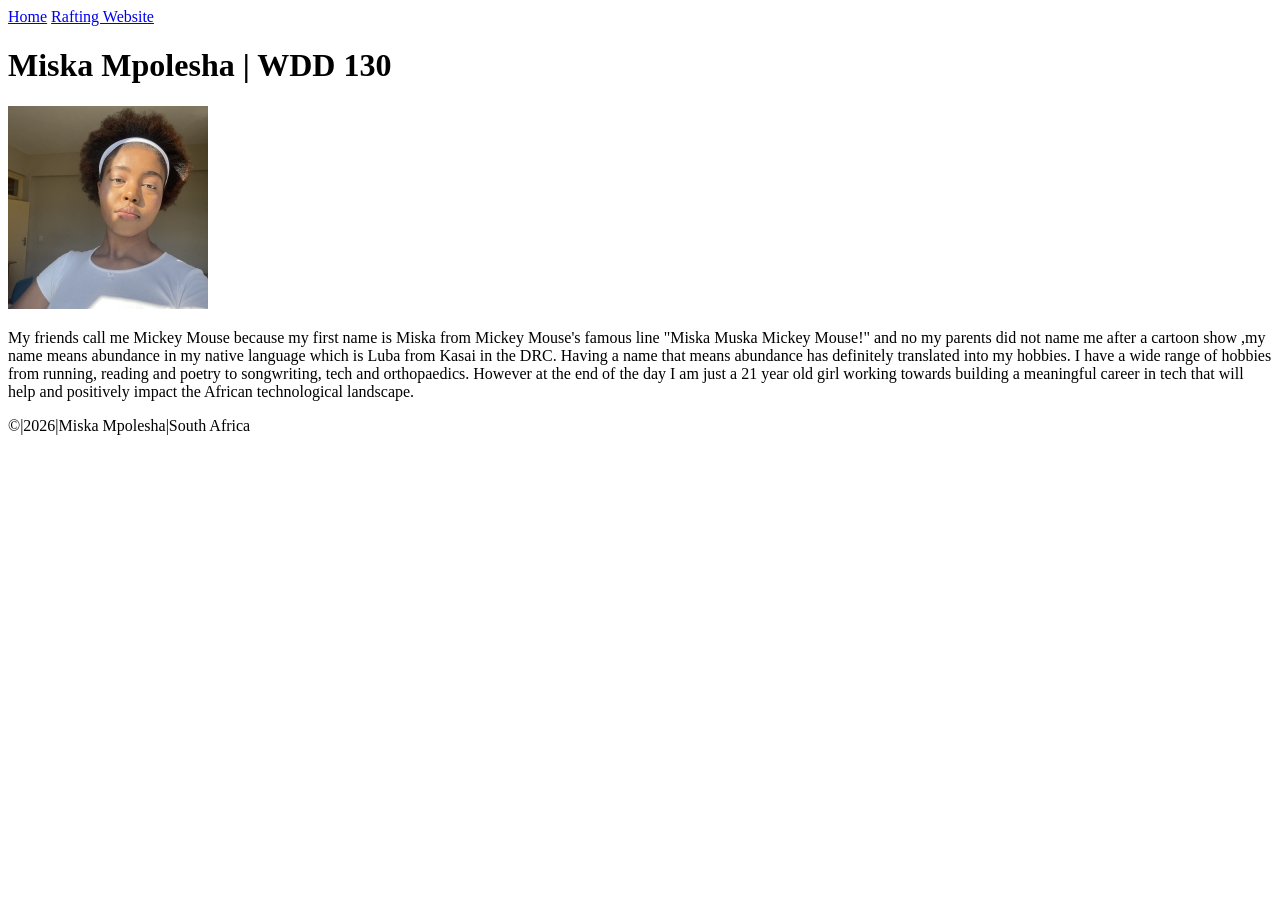
==== index.html @ f8c0bc27 "miska-wdd130" ====
<!DOCTYPE html>
<html lang="en">

<head>
    <meta charset="UTF-8">
    <meta name="viewport" content="width=device-width, initial-scale=1.0">
    <title> Miska Mpolesha | WDD 130 </title>
</head>

<body>
    <header>
        <nav>
            <a href="#">Home</a>
            <a href="wwr/">Rafting Website</a>
        </nav>
    </header>

    <main>
        <h1>Miska Mpolesha | WDD 130</h1>
        <img src="images/profile.jpg" alt="Miska's profile picture" width="200">
        <p>
            My friends call me Mickey Mouse because my first name is Miska from Mickey Mouse's famous
            line "Miska Muska Mickey Mouse!" and no my parents did not name me after a cartoon show
            ,my name means abundance in my native language which is Luba from Kasai in the DRC.
            Having a name that means abundance has definitely translated into my hobbies. I have a
            wide range of hobbies from running, reading and poetry to songwriting, tech and orthopaedics.
            However at the end of the day I am just a 21 year old girl working towards building
            a meaningful career in tech that will help and positively impact the African technological
            landscape.
        </p>
    </main>

    <footer>
        <p>
            &copy;|2026|Miska Mpolesha|South Africa
        </p>

    </footer>
</body>

</html>
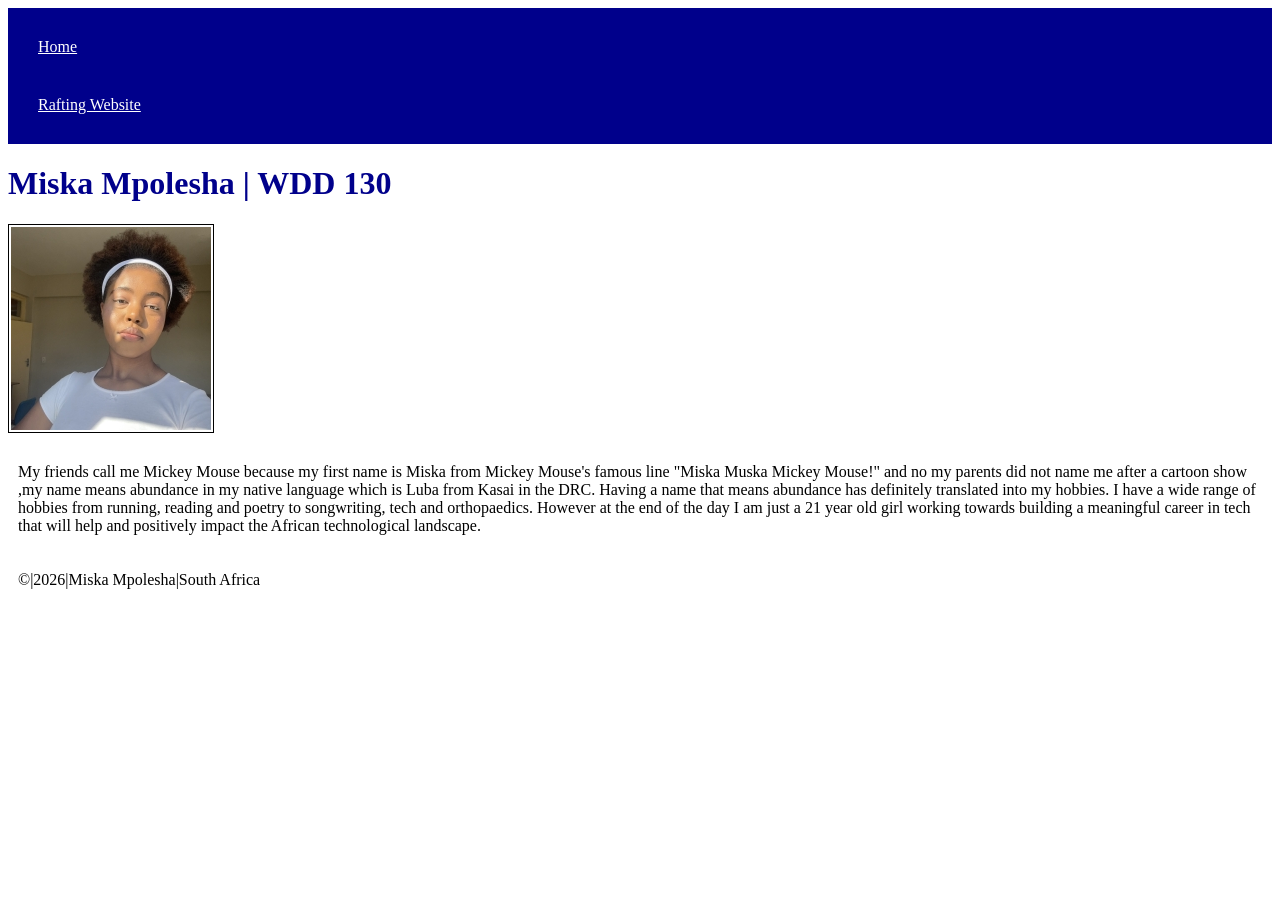
==== commit f16596ba: "stylesaddition" ====
--- a/index.html
+++ b/index.html
@@ -5,6 +5,7 @@
     <meta charset="UTF-8">
     <meta name="viewport" content="width=device-width, initial-scale=1.0">
     <title> Miska Mpolesha | WDD 130 </title>
+    <link rel="stylesheet" href="styles/styles.css">
 </head>
 
 <body>
--- a/styles/styles.css
+++ b/styles/styles.css
@@ -0,0 +1,26 @@
+nav {
+    background-color: darkblue;
+    padding: 10px;
+}
+
+nav a {
+    color: white;
+    display: block;
+    padding: 20px;
+}
+
+h1 {
+    color: darkblue;
+}
+
+img {
+    width: 150 px;
+    height: auto;
+    border: 1px solid black;
+    padding: 2px;
+    box-shadow: 0 0 30 px gray;
+}
+
+p {
+    padding: 10px;
+}
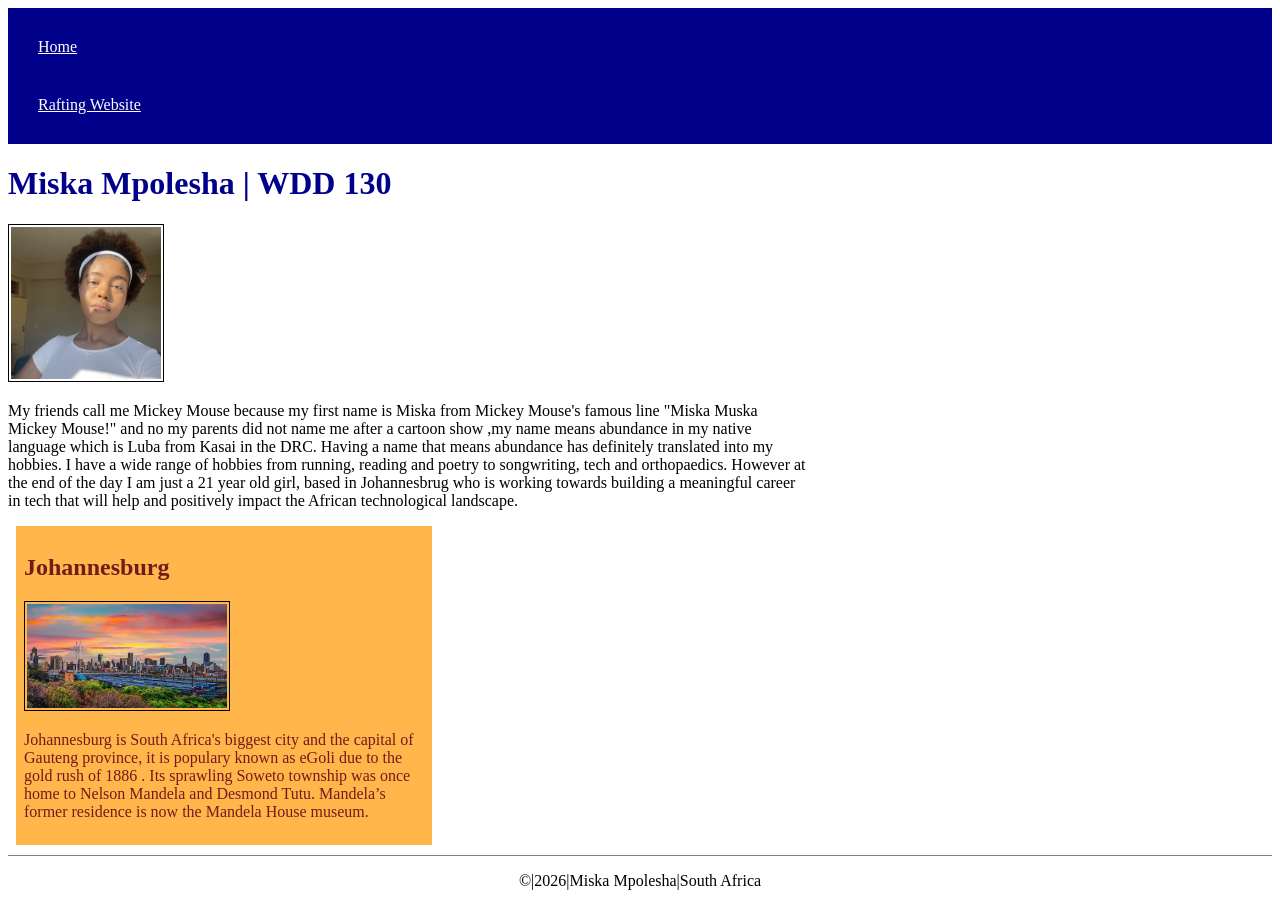
==== commit f9f4a14b: "w02home-page" ====
--- a/index.html
+++ b/index.html
@@ -5,6 +5,8 @@
     <meta charset="UTF-8">
     <meta name="viewport" content="width=device-width, initial-scale=1.0">
     <title> Miska Mpolesha | WDD 130 </title>
+    <meta name="description" content="Miska Mpolesha | WDD130 | Introduction Page.">
+    <meta name="author" content="Miska Mpolesha">
     <link rel="stylesheet" href="styles/styles.css">
 </head>
 
@@ -25,10 +27,22 @@
             ,my name means abundance in my native language which is Luba from Kasai in the DRC.
             Having a name that means abundance has definitely translated into my hobbies. I have a
             wide range of hobbies from running, reading and poetry to songwriting, tech and orthopaedics.
-            However at the end of the day I am just a 21 year old girl working towards building
+            However at the end of the day I am just a 21 year old girl, based in Johannesbrug who is working towards building
             a meaningful career in tech that will help and positively impact the African technological
             landscape.
         </p>
+    
+        <aside>
+            <h2>
+                Johannesburg
+            </h2>
+            <img src="images/joburg.jpg" alt="Nelson Mandela Bridge ,Johannesburg.">
+            <p>
+                Johannesburg is  South Africa's biggest city and the capital of Gauteng province, it is populary known as eGoli due to the gold rush of 1886 . 
+                Its sprawling Soweto township was once home to Nelson Mandela and Desmond Tutu. Mandela’s former residence is now the Mandela House museum. 
+            </p>
+
+        </aside>
     </main>
 
     <footer>
--- a/styles/styles.css
+++ b/styles/styles.css
@@ -13,8 +13,12 @@
     color: darkblue;
 }
 
-img {
-    width: 150 px;
+main{
+    max-width: 800px;
+}
+
+main img {
+    width: 150px;
     height: auto;
     border: 1px solid black;
     padding: 2px;
@@ -22,5 +26,27 @@
 }
 
 p {
-    padding: 10px;
+    padding: 0;
 }
+
+aside{
+    width: 25rem ;
+    margin: 0.5rem;
+    border: 1px solid rgb(100, 100, 100 / 0.5) ;
+    padding: 0.5rem;
+    background-color:rgba(255, 153, 0, 0.703) ;
+    color:rgb(114, 27, 27) ;
+
+}
+
+aside img{
+    width: 200px;
+    height:auto ;
+}
+
+footer{
+    margin-top: 10px;
+    border-top: 1px solid grey;
+    text-align: center;
+    
+}
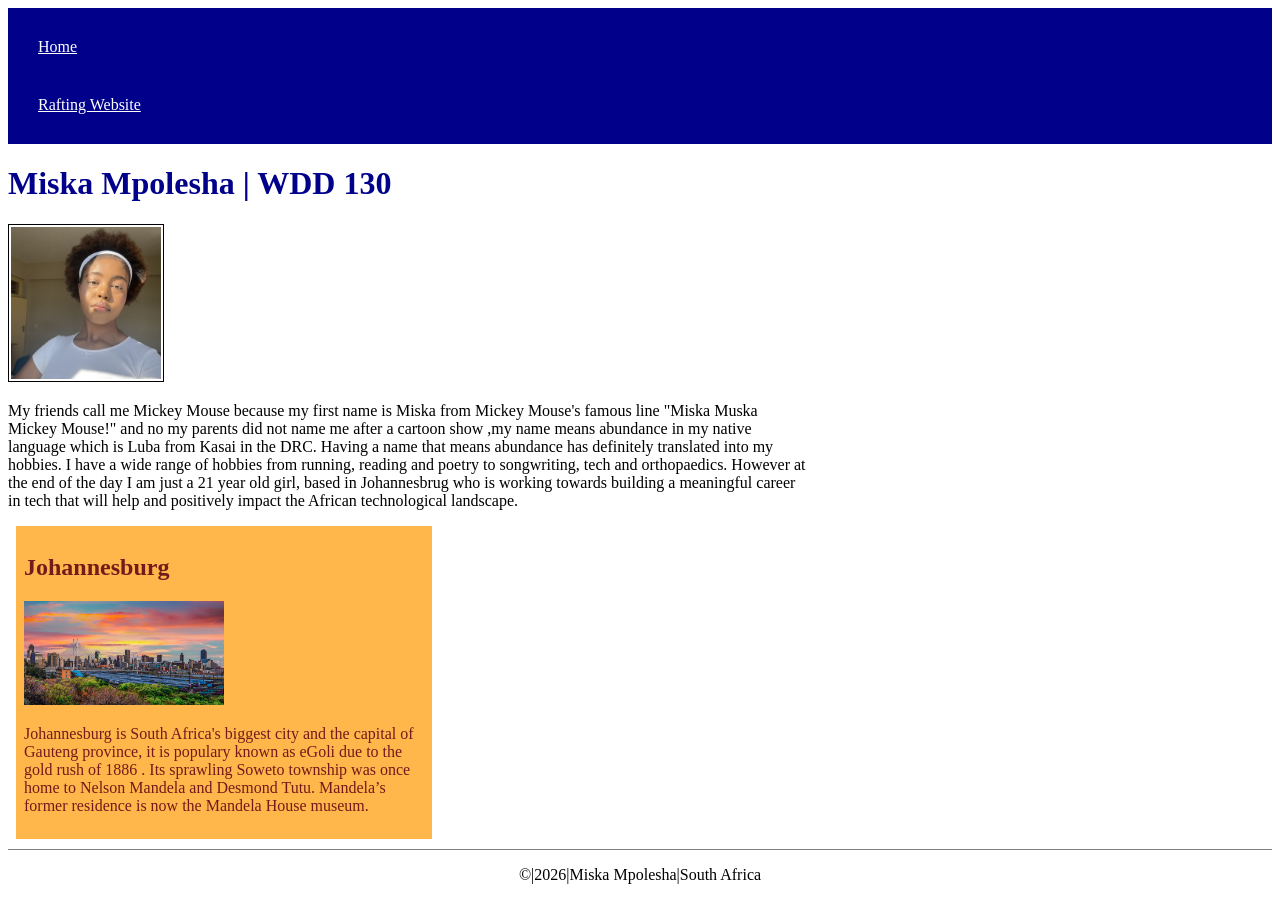
==== commit 621072ef: "w02homepage" ====
--- a/index.html
+++ b/index.html
@@ -5,7 +5,7 @@
     <meta charset="UTF-8">
     <meta name="viewport" content="width=device-width, initial-scale=1.0">
     <title> Miska Mpolesha | WDD 130 </title>
-    <meta name="description" content="Miska Mpolesha | WDD130 | Introduction Page.">
+    <meta name="description" content="Miska Mpolesha | WDD130 | Introduction ,brief description of hobbies and an aside on my home city Johannesburg.">
     <meta name="author" content="Miska Mpolesha">
     <link rel="stylesheet" href="styles/styles.css">
 </head>
@@ -32,18 +32,19 @@
             landscape.
         </p>
     
-        <aside>
-            <h2>
-                Johannesburg
-            </h2>
-            <img src="images/joburg.jpg" alt="Nelson Mandela Bridge ,Johannesburg.">
-            <p>
-                Johannesburg is  South Africa's biggest city and the capital of Gauteng province, it is populary known as eGoli due to the gold rush of 1886 . 
-                Its sprawling Soweto township was once home to Nelson Mandela and Desmond Tutu. Mandela’s former residence is now the Mandela House museum. 
-            </p>
+    </main>
 
-        </aside>
-    </main>
+    <aside>
+        <h2>
+            Johannesburg
+        </h2>
+        <img src="images/joburg.jpg" alt="Nelson Mandela Bridge ,Johannesburg.">
+        <p>
+            Johannesburg is South Africa's biggest city and the capital of Gauteng province, it is populary known as eGoli due to the gold rush of 1886 .
+            Its sprawling Soweto township was once home to Nelson Mandela and Desmond Tutu. Mandela’s former residence is now the Mandela House museum.
+        </p>
+    
+    </aside>
 
     <footer>
         <p>
--- a/styles/styles.css
+++ b/styles/styles.css
@@ -1,52 +1,50 @@
 nav {
-    background-color: darkblue;
-    padding: 10px;
+    background-color:darkblue;
+    padding:10px;
 }
 
 nav a {
-    color: white;
-    display: block;
-    padding: 20px;
+    color:white;
+    display:block;
+    padding:20px;
 }
 
 h1 {
-    color: darkblue;
+    color:darkblue;
 }
 
 main{
-    max-width: 800px;
+    max-width:800px;
 }
 
 main img {
-    width: 150px;
-    height: auto;
-    border: 1px solid black;
-    padding: 2px;
-    box-shadow: 0 0 30 px gray;
+    width:150px;
+    height:auto;
+    border:1px solid black;
+    padding:2px;
+    box-shadow:0 0 30 px gray;
 }
 
 p {
-    padding: 0;
+    padding:0;
 }
 
 aside{
-    width: 25rem ;
-    margin: 0.5rem;
-    border: 1px solid rgb(100, 100, 100 / 0.5) ;
-    padding: 0.5rem;
-    background-color:rgba(255, 153, 0, 0.703) ;
+    width:25rem;
+    margin:0.5rem;
+    border:1px solid rgb(100, 100, 100 / 0.5);
+    padding:0.5rem;
+    background-color:rgba(255, 153, 0, 0.703);
     color:rgb(114, 27, 27) ;
-
 }
 
 aside img{
-    width: 200px;
-    height:auto ;
+    width:200px;
+    height:auto;
 }
 
 footer{
-    margin-top: 10px;
-    border-top: 1px solid grey;
-    text-align: center;
-    
+    margin-top:10px;
+    border-top:1px solid grey;
+    text-align:center;   
 }
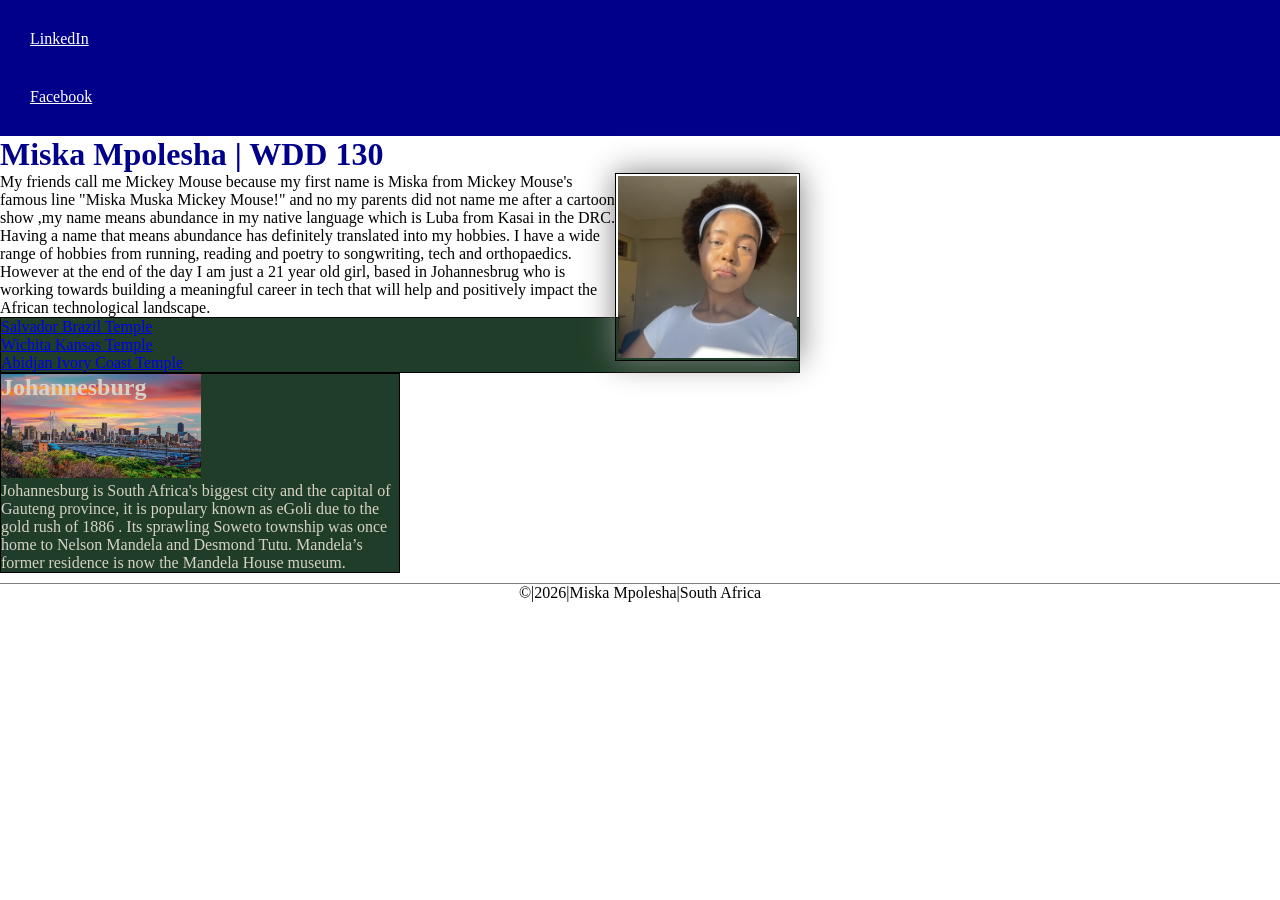
==== commit de7bb807: "w03homepageenchancement" ====
--- a/index.html
+++ b/index.html
@@ -5,7 +5,7 @@
     <meta charset="UTF-8">
     <meta name="viewport" content="width=device-width, initial-scale=1.0">
     <title> Miska Mpolesha | WDD 130 </title>
-    <meta name="description" content="Miska Mpolesha | WDD130 | Introduction ,brief description of hobbies and an aside on my home city Johannesburg.">
+    <meta name="description" content="Miska Mpolesha | WDD130 | Introduction of myself, a list of my favorite temples, my LinkedIn link and Facebook link in the nav,brief description of hobbies and an aside on my home city Johannesburg.">
     <meta name="author" content="Miska Mpolesha">
     <link rel="stylesheet" href="styles/styles.css">
 </head>
@@ -13,8 +13,8 @@
 <body>
     <header>
         <nav>
-            <a href="#">Home</a>
-            <a href="wwr/">Rafting Website</a>
+            <a href="https://www.linkedin.com/in/mpolesha-miska-887117415/">LinkedIn</a>
+            <a href="https://facebook.com">Facebook</a>
         </nav>
     </header>
 
@@ -31,10 +31,20 @@
             a meaningful career in tech that will help and positively impact the African technological
             landscape.
         </p>
-    
+        <ul class="box">
+            <li>
+                <a href="https://www.churchofjesuschrist.org/temples/details/salvador-brazil-temple?lang=eng" target="_blank" rel="noopener"> Salvador Brazil Temple</a>
+            </li>
+            <li>
+                <a href="https://www.churchofjesuschrist.org/temples/details/wichita-kansas-temple?lang=eng" target="_blank" rel="noopener"> Wichita Kansas Temple</a>
+            </li>
+            <li>
+                <a href="https://www.churchofjesuschrist.org/temples/details/abidjan-ivory-coast-temple?lang=eng" target="_blank" rel="noopener"> Abidjan Ivory Coast Temple</a>
+            </li>
+        </ul>
     </main>
 
-    <aside>
+    <aside class="box">
         <h2>
             Johannesburg
         </h2>
@@ -43,7 +53,6 @@
             Johannesburg is South Africa's biggest city and the capital of Gauteng province, it is populary known as eGoli due to the gold rush of 1886 .
             Its sprawling Soweto township was once home to Nelson Mandela and Desmond Tutu. Mandela’s former residence is now the Mandela House museum.
         </p>
-    
     </aside>
 
     <footer>
--- a/styles/styles.css
+++ b/styles/styles.css
@@ -1,5 +1,15 @@
+* {
+    margin:0;
+    padding:0;
+    box-sizing:border-box;
+}
+:root{
+--primary-color: darkblue;
+--border-standard: 1px solid black;
+}
+
 nav {
-    background-color:darkblue;
+    background-color: var(--primary-color);
     padding:10px;
 }
 
@@ -10,7 +20,7 @@
 }
 
 h1 {
-    color:darkblue;
+    color:var(--primary-color);
 }
 
 main{
@@ -18,11 +28,12 @@
 }
 
 main img {
-    width:150px;
+    width:185px;
     height:auto;
-    border:1px solid black;
+    border:var(--border-standard);
     padding:2px;
-    box-shadow:0 0 30 px gray;
+    box-shadow:0 0 30px gray;
+    float:right;
 }
 
 p {
@@ -31,11 +42,12 @@
 
 aside{
     width:25rem;
-    margin:0.5rem;
-    border:1px solid rgb(100, 100, 100 / 0.5);
-    padding:0.5rem;
-    background-color:rgba(255, 153, 0, 0.703);
-    color:rgb(114, 27, 27) ;
+    position:relative;
+}
+
+aside h2{
+    position:absolute;
+
 }
 
 aside img{
@@ -48,3 +60,11 @@
     border-top:1px solid grey;
     text-align:center;   
 }
+/* class selectors */
+.box{
+    margin:1 rem;
+    border:var(--border-standard);
+    padding:1 rem;
+    background-color:#1f3d28;
+    color:#d7d2c8;
+}
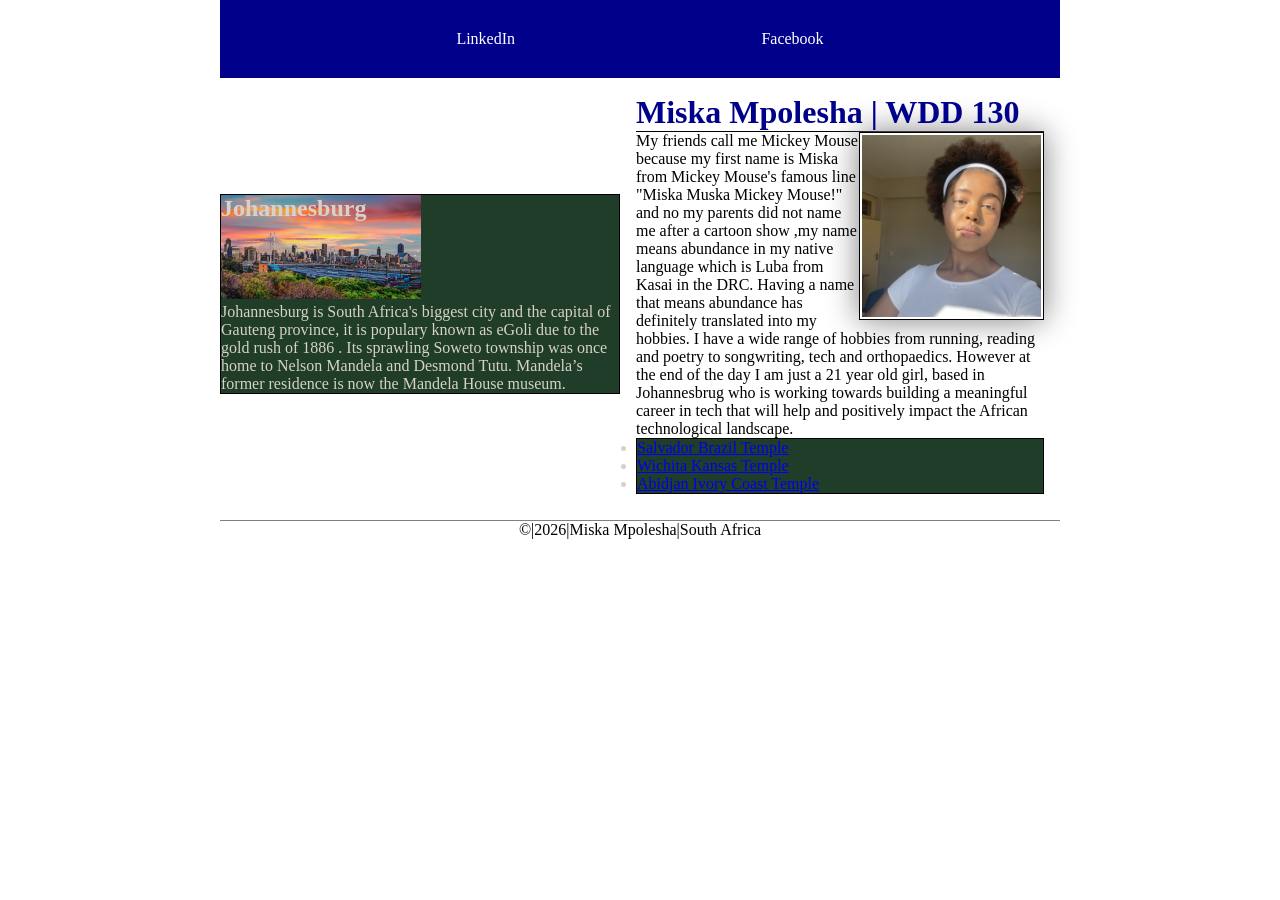
==== commit c1889102: "w04" ====
--- a/index.html
+++ b/index.html
@@ -17,44 +17,44 @@
             <a href="https://facebook.com">Facebook</a>
         </nav>
     </header>
+    <div class="grid">
+        <main>
+            <h1>Miska Mpolesha | WDD 130</h1>
+            <img src="images/profile.jpg" alt="Miska's profile picture" width="200">
+            <p>
+                My friends call me Mickey Mouse because my first name is Miska from Mickey Mouse's famous
+                line "Miska Muska Mickey Mouse!" and no my parents did not name me after a cartoon show
+                ,my name means abundance in my native language which is Luba from Kasai in the DRC.
+                Having a name that means abundance has definitely translated into my hobbies. I have a
+                wide range of hobbies from running, reading and poetry to songwriting, tech and orthopaedics.
+                However at the end of the day I am just a 21 year old girl, based in Johannesbrug who is working towards building
+                a meaningful career in tech that will help and positively impact the African technological
+                landscape.
+            </p>
+            <ul class="box">
+                <li>
+                    <a href="https://www.churchofjesuschrist.org/temples/details/salvador-brazil-temple?lang=eng" target="_blank" rel="noopener"> Salvador Brazil Temple</a>
+                </li>
+                <li>
+                    <a href="https://www.churchofjesuschrist.org/temples/details/wichita-kansas-temple?lang=eng" target="_blank" rel="noopener"> Wichita Kansas Temple</a>
+                </li>
+                <li>
+                    <a href="https://www.churchofjesuschrist.org/temples/details/abidjan-ivory-coast-temple?lang=eng" target="_blank" rel="noopener"> Abidjan Ivory Coast Temple</a>
+                </li>
+            </ul>
+        </main>
 
-    <main>
-        <h1>Miska Mpolesha | WDD 130</h1>
-        <img src="images/profile.jpg" alt="Miska's profile picture" width="200">
-        <p>
-            My friends call me Mickey Mouse because my first name is Miska from Mickey Mouse's famous
-            line "Miska Muska Mickey Mouse!" and no my parents did not name me after a cartoon show
-            ,my name means abundance in my native language which is Luba from Kasai in the DRC.
-            Having a name that means abundance has definitely translated into my hobbies. I have a
-            wide range of hobbies from running, reading and poetry to songwriting, tech and orthopaedics.
-            However at the end of the day I am just a 21 year old girl, based in Johannesbrug who is working towards building
-            a meaningful career in tech that will help and positively impact the African technological
-            landscape.
-        </p>
-        <ul class="box">
-            <li>
-                <a href="https://www.churchofjesuschrist.org/temples/details/salvador-brazil-temple?lang=eng" target="_blank" rel="noopener"> Salvador Brazil Temple</a>
-            </li>
-            <li>
-                <a href="https://www.churchofjesuschrist.org/temples/details/wichita-kansas-temple?lang=eng" target="_blank" rel="noopener"> Wichita Kansas Temple</a>
-            </li>
-            <li>
-                <a href="https://www.churchofjesuschrist.org/temples/details/abidjan-ivory-coast-temple?lang=eng" target="_blank" rel="noopener"> Abidjan Ivory Coast Temple</a>
-            </li>
-        </ul>
-    </main>
-
-    <aside class="box">
-        <h2>
-            Johannesburg
-        </h2>
-        <img src="images/joburg.jpg" alt="Nelson Mandela Bridge ,Johannesburg.">
-        <p>
-            Johannesburg is South Africa's biggest city and the capital of Gauteng province, it is populary known as eGoli due to the gold rush of 1886 .
-            Its sprawling Soweto township was once home to Nelson Mandela and Desmond Tutu. Mandela’s former residence is now the Mandela House museum.
-        </p>
-    </aside>
-
+        <aside class="box">
+            <h2>
+                Johannesburg
+            </h2>
+            <img src="images/joburg.jpg" alt="Nelson Mandela Bridge ,Johannesburg.">
+            <p>
+                Johannesburg is South Africa's biggest city and the capital of Gauteng province, it is populary known as eGoli due to the gold rush of 1886 .
+                Its sprawling Soweto township was once home to Nelson Mandela and Desmond Tutu. Mandela’s former residence is now the Mandela House museum.
+            </p>
+        </aside>
+    </div>
     <footer>
         <p>
             &copy;|2026|Miska Mpolesha|South Africa
--- a/styles/styles.css
+++ b/styles/styles.css
@@ -9,11 +9,16 @@
 }
 
 nav {
+    display:flex;
+    justify-content:space-evenly;
+    align-items:center;
     background-color: var(--primary-color);
     padding:10px;
 }
 
 nav a {
+    display:block;
+    text-decoration:none;
     color:white;
     display:block;
     padding:20px;
@@ -21,10 +26,21 @@
 
 h1 {
     color:var(--primary-color);
+    border-bottom:1px solid black;
+}
+.grid{
+    display:grid;
+    align-items:center;
+}
+header, .grid, footer{
+    max-width:840px;
+    margin: 0 auto;
 }
 
 main{
     max-width:800px;
+    grid-column:2/3;
+    margin:1rem;
 }
 
 main img {
@@ -43,6 +59,8 @@
 aside{
     width:25rem;
     position:relative;
+    grid-column:1/2;
+    grid-row:1/2;
 }
 
 aside h2{
